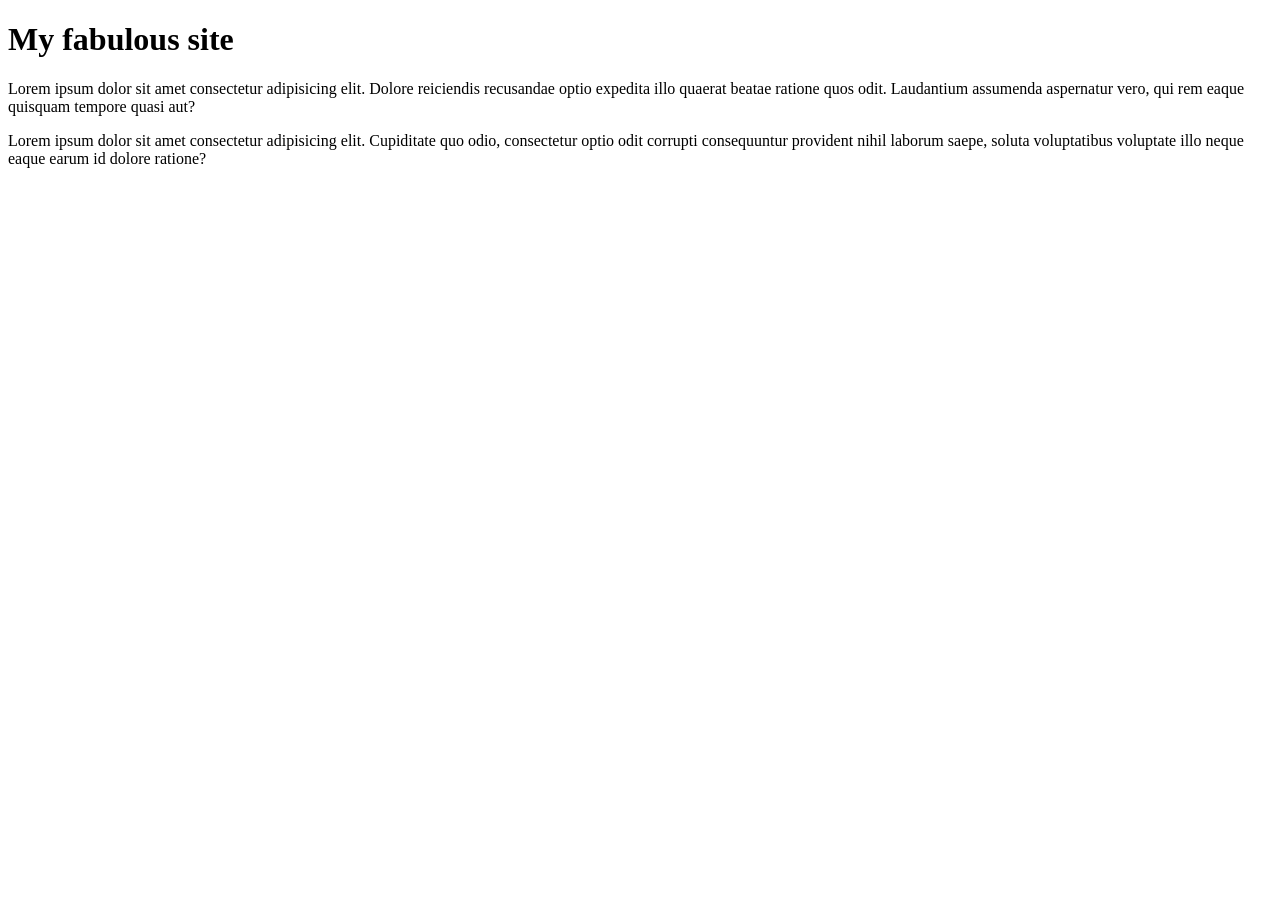
==== index.html @ 09658833 "HTML file" ====
<!DOCTYPE html>
<html lang="en">
<head>
  <meta charset="UTF-8">
  <meta name="viewport" content="width=device-width, initial-scale=1.0">
  <title>Document</title>
</head>
<body>
  <h1>My fabulous site</h1>
  <p>Lorem ipsum dolor sit amet consectetur adipisicing elit. Dolore reiciendis recusandae optio expedita illo quaerat beatae ratione quos odit. Laudantium assumenda aspernatur vero, qui rem eaque quisquam tempore quasi aut?</p>
  <p>Lorem ipsum dolor sit amet consectetur adipisicing elit. Cupiditate quo odio, consectetur optio odit corrupti consequuntur provident nihil laborum saepe, soluta voluptatibus voluptate illo neque eaque earum id dolore ratione?</p>
</body>
</html>
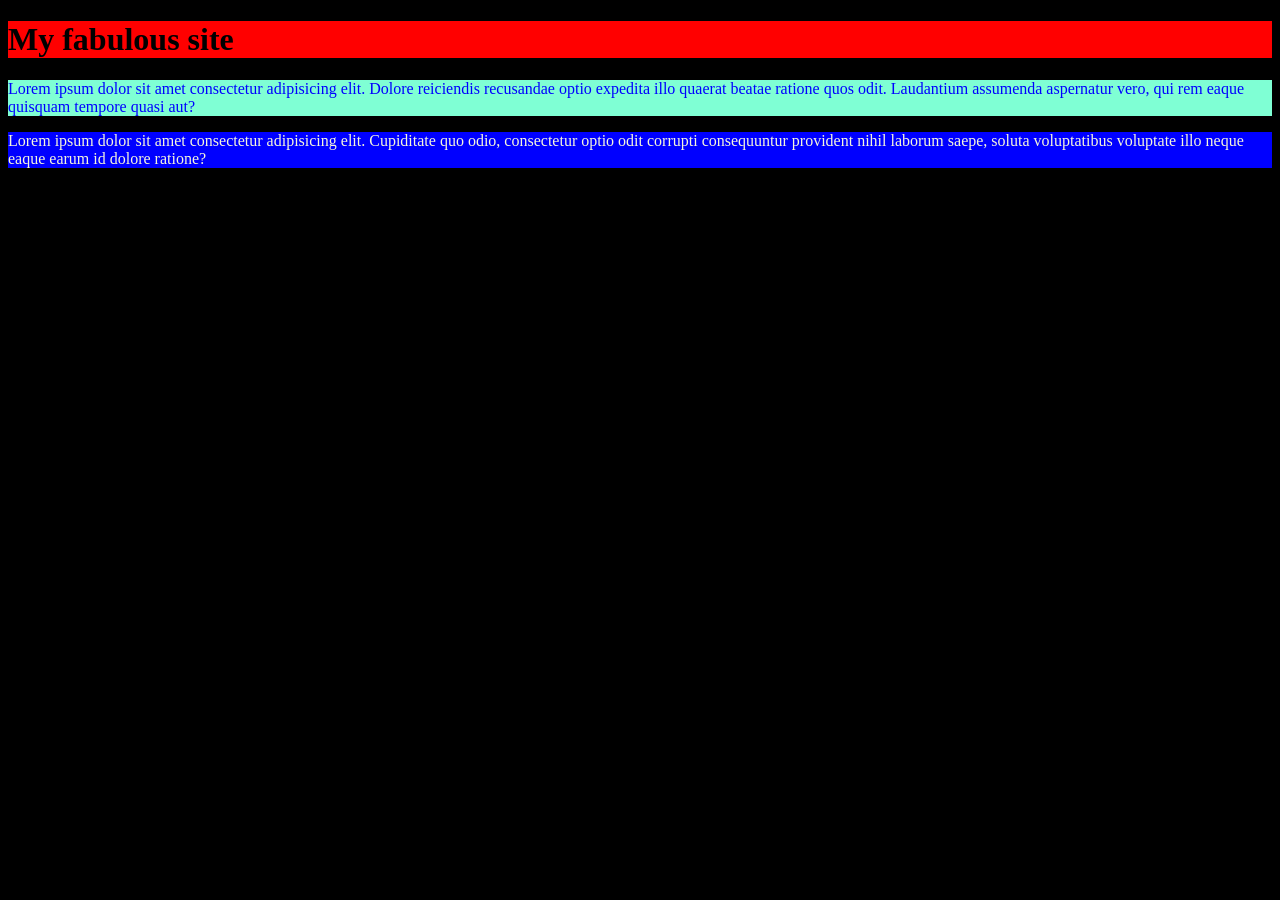
==== commit 5da9a254: "Some CSS" ====
--- a/index.html
+++ b/index.html
@@ -4,10 +4,11 @@
   <meta charset="UTF-8">
   <meta name="viewport" content="width=device-width, initial-scale=1.0">
   <title>Document</title>
+  <link rel="stylesheet" href="./styles.css" />
 </head>
 <body>
   <h1>My fabulous site</h1>
-  <p>Lorem ipsum dolor sit amet consectetur adipisicing elit. Dolore reiciendis recusandae optio expedita illo quaerat beatae ratione quos odit. Laudantium assumenda aspernatur vero, qui rem eaque quisquam tempore quasi aut?</p>
+  <p id="first-paragraph">Lorem ipsum dolor sit amet consectetur adipisicing elit. Dolore reiciendis recusandae optio expedita illo quaerat beatae ratione quos odit. Laudantium assumenda aspernatur vero, qui rem eaque quisquam tempore quasi aut?</p>
   <p>Lorem ipsum dolor sit amet consectetur adipisicing elit. Cupiditate quo odio, consectetur optio odit corrupti consequuntur provident nihil laborum saepe, soluta voluptatibus voluptate illo neque eaque earum id dolore ratione?</p>
 </body>
 </html>
--- a/styles.css
+++ b/styles.css
@@ -0,0 +1,17 @@
+#first-paragraph {
+  color: blue;
+  background-color: aquamarine;
+}
+
+h1 {
+  background-color: red;
+}
+
+p {
+  color: beige;
+  background-color: blue;
+}
+
+body {
+  background-color: black;
+}
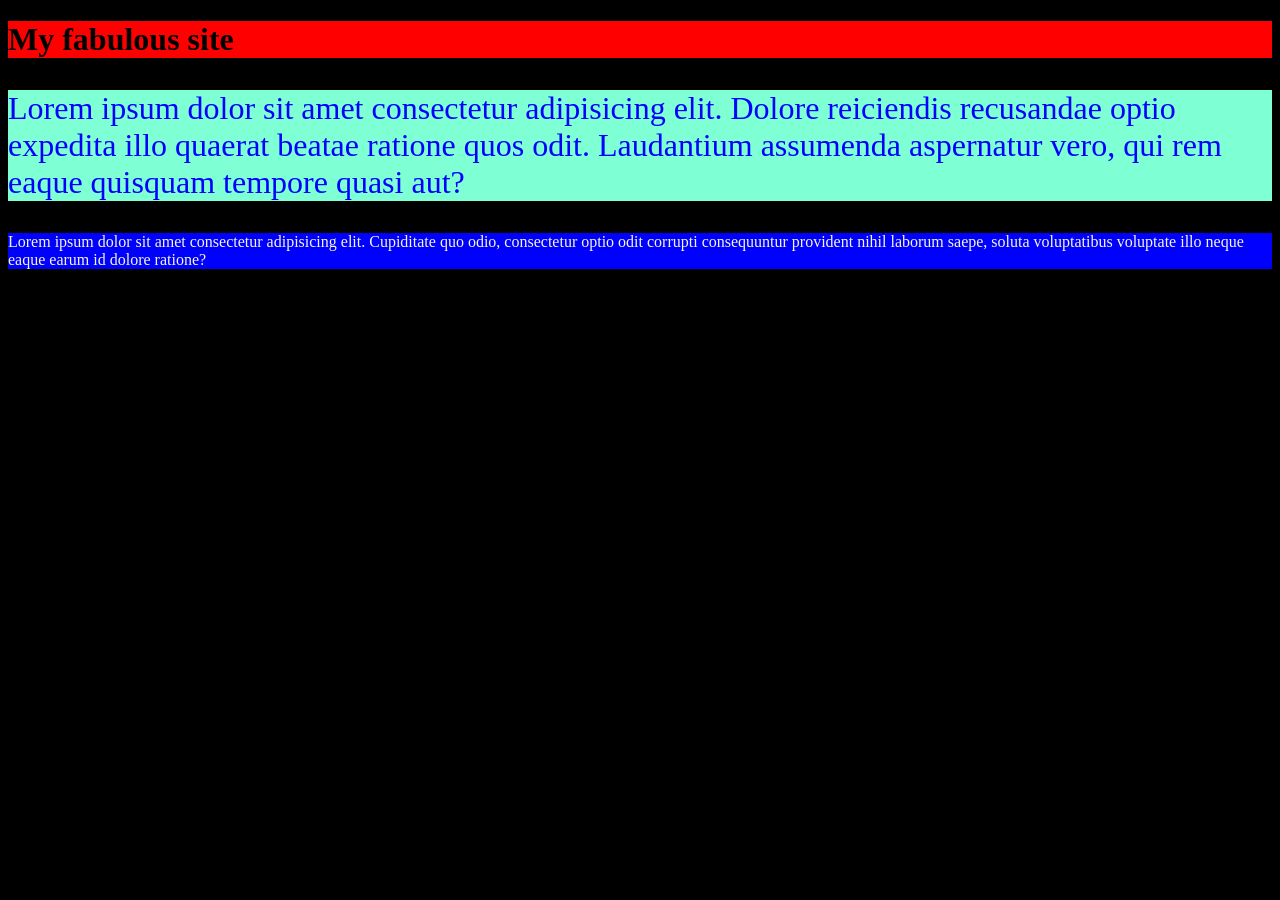
==== commit 05414506: "Linking some javascript" ====
--- a/index.html
+++ b/index.html
@@ -10,5 +10,6 @@
   <h1>My fabulous site</h1>
   <p id="first-paragraph">Lorem ipsum dolor sit amet consectetur adipisicing elit. Dolore reiciendis recusandae optio expedita illo quaerat beatae ratione quos odit. Laudantium assumenda aspernatur vero, qui rem eaque quisquam tempore quasi aut?</p>
   <p>Lorem ipsum dolor sit amet consectetur adipisicing elit. Cupiditate quo odio, consectetur optio odit corrupti consequuntur provident nihil laborum saepe, soluta voluptatibus voluptate illo neque eaque earum id dolore ratione?</p>
+  <script src="./script.js"/>
 </body>
 </html>
--- a/styles.css
+++ b/styles.css
@@ -1,6 +1,7 @@
 #first-paragraph {
   color: blue;
   background-color: aquamarine;
+  font-size: xx-large;
 }
 
 h1 {
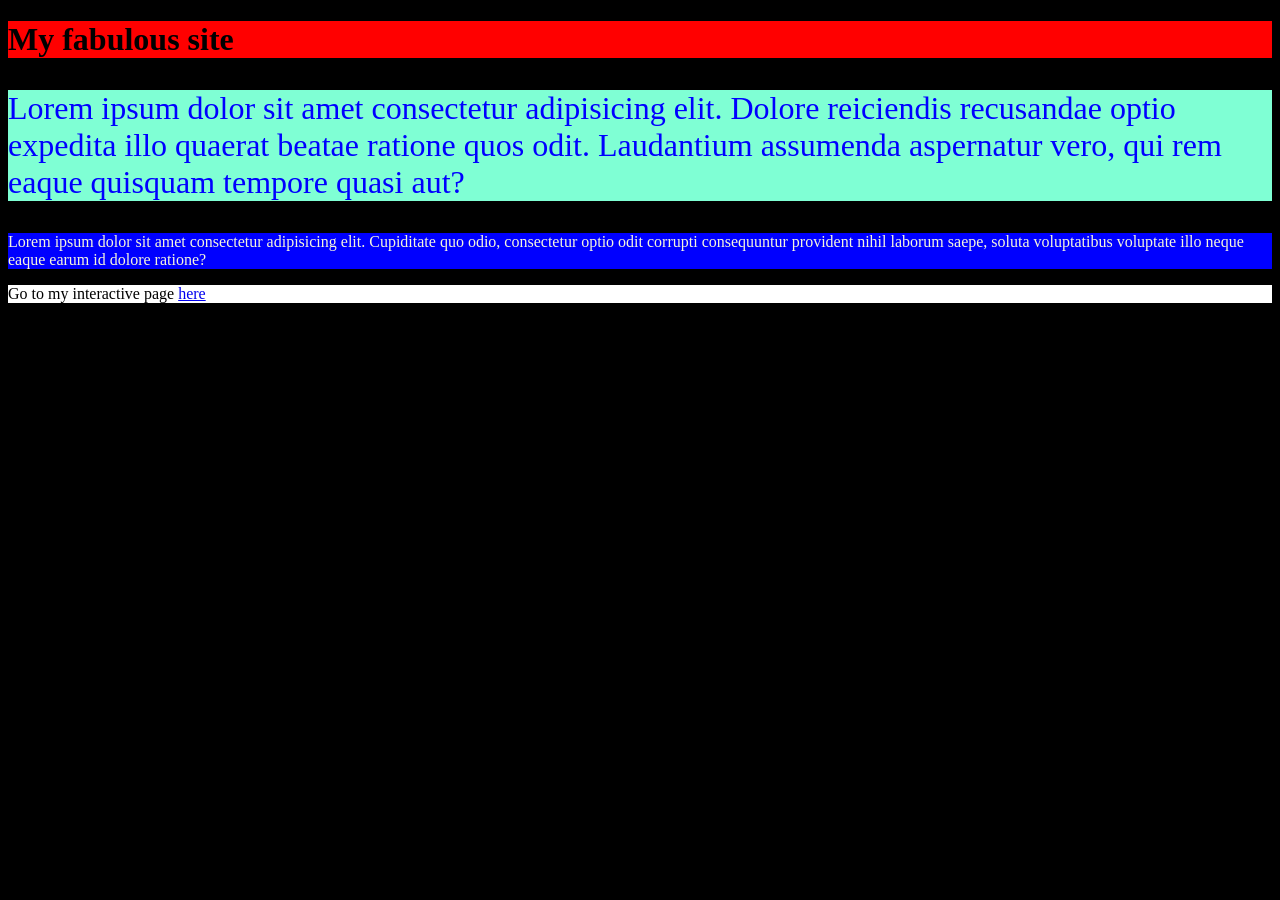
==== commit 84c5eb06: "Interactive page" ====
--- a/index.html
+++ b/index.html
@@ -10,6 +10,7 @@
   <h1>My fabulous site</h1>
   <p id="first-paragraph">Lorem ipsum dolor sit amet consectetur adipisicing elit. Dolore reiciendis recusandae optio expedita illo quaerat beatae ratione quos odit. Laudantium assumenda aspernatur vero, qui rem eaque quisquam tempore quasi aut?</p>
   <p>Lorem ipsum dolor sit amet consectetur adipisicing elit. Cupiditate quo odio, consectetur optio odit corrupti consequuntur provident nihil laborum saepe, soluta voluptatibus voluptate illo neque eaque earum id dolore ratione?</p>
+  <p id="link-to-interactive">Go to my interactive page <a href="./interactive">here</a></p>
   <script src="./script.js"/>
 </body>
 </html>
--- a/styles.css
+++ b/styles.css
@@ -2,6 +2,11 @@
   color: blue;
   background-color: aquamarine;
   font-size: xx-large;
+}
+
+#link-to-interactive {
+  color: black;
+  background-color: white;
 }
 
 h1 {
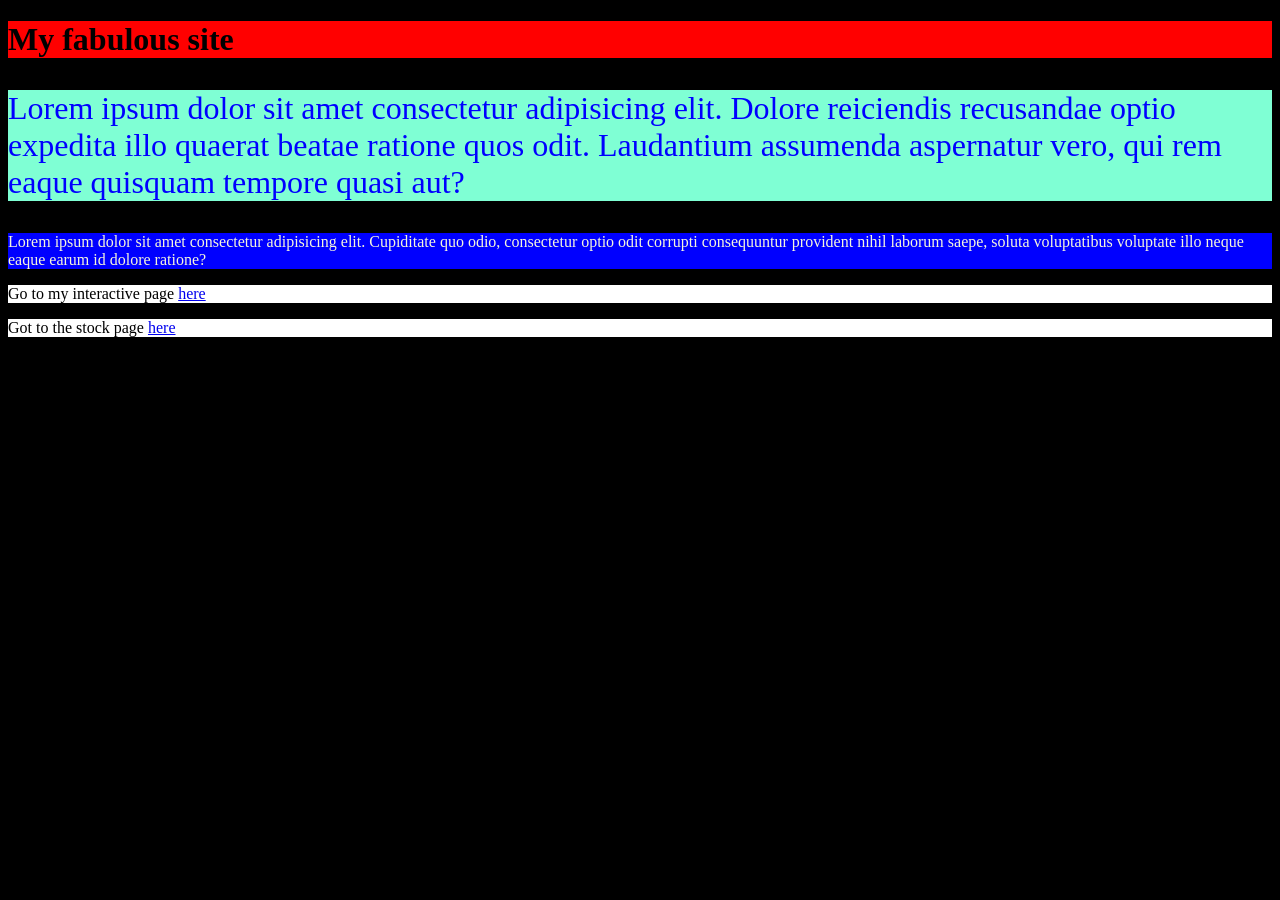
==== commit 5e8de026: "Stock page" ====
--- a/index.html
+++ b/index.html
@@ -11,6 +11,7 @@
   <p id="first-paragraph">Lorem ipsum dolor sit amet consectetur adipisicing elit. Dolore reiciendis recusandae optio expedita illo quaerat beatae ratione quos odit. Laudantium assumenda aspernatur vero, qui rem eaque quisquam tempore quasi aut?</p>
   <p>Lorem ipsum dolor sit amet consectetur adipisicing elit. Cupiditate quo odio, consectetur optio odit corrupti consequuntur provident nihil laborum saepe, soluta voluptatibus voluptate illo neque eaque earum id dolore ratione?</p>
   <p id="link-to-interactive">Go to my interactive page <a href="./interactive">here</a></p>
+  <p id="link-to-stock">Got to the stock page <a href="./stock">here</a></p>
   <script src="./script.js"/>
 </body>
 </html>
--- a/styles.css
+++ b/styles.css
@@ -4,7 +4,7 @@
   font-size: xx-large;
 }
 
-#link-to-interactive {
+#link-to-interactive, #link-to-stock {
   color: black;
   background-color: white;
 }
